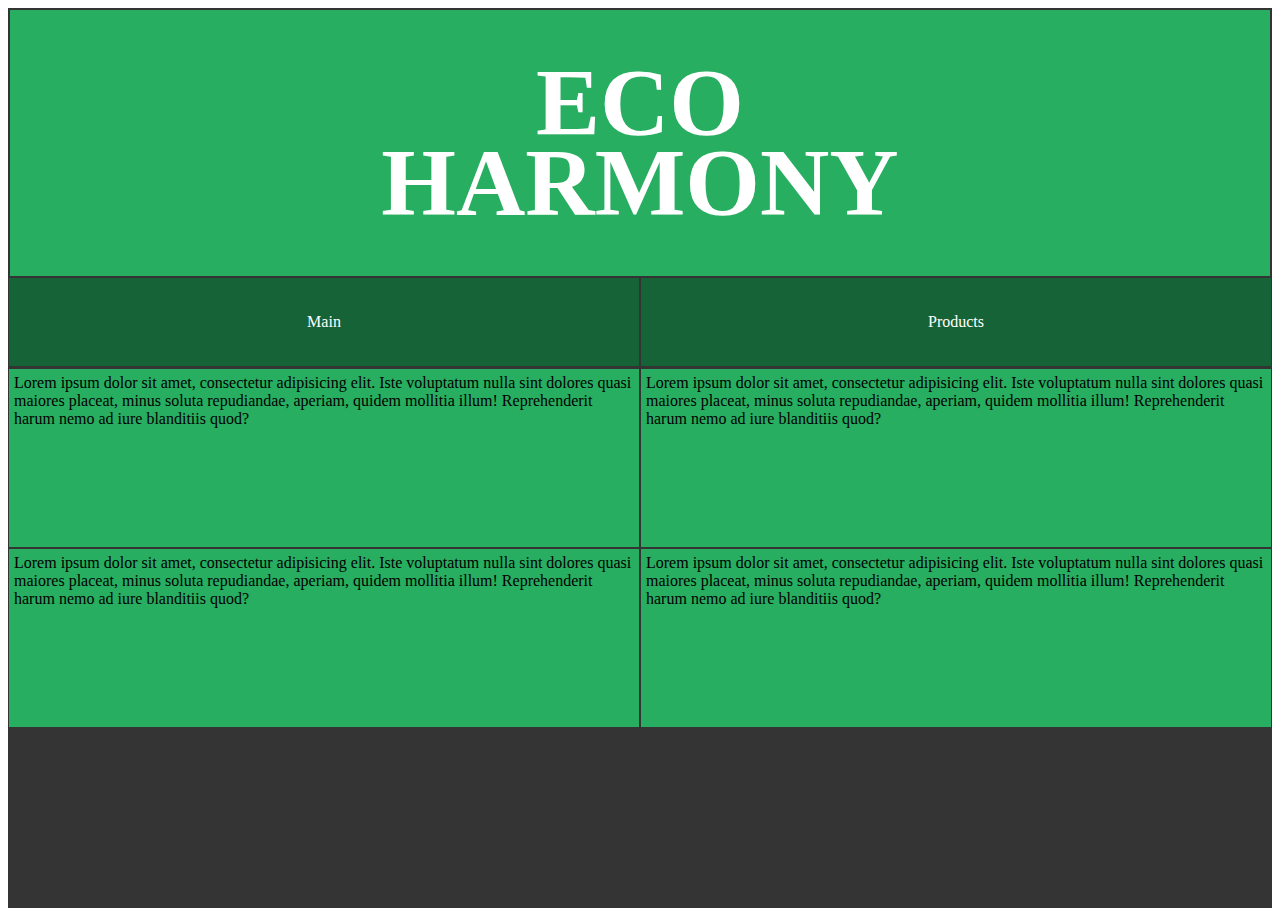
==== about.html @ fc39a261 "03/12-2024" ====
<!DOCTYPE html>
<html lang="en">
<head>
    <meta charset="UTF-8">
    <meta name="viewport" content="width=device-width, initial-scale=1.0">
    <title>Document</title>
    <link rel="stylesheet" href="css/stylesheet.css">
</head>
<body>
<container id="contan2">
    
    <Header id="header">
        <h1 class="text">
              ECO
        </h1>

        <h1 class="text">
            HARMONY
        </h1>
    </Header>

    <nav id="nav6">
        <a href="main.html">Main</a>
        </nav>

    <!-- två olika navs-->

        <nav id="nav5">
        <a href="product.html">Products</a>
            
        </nav>

        <section>Lorem ipsum dolor sit amet, consectetur adipisicing elit. Iste voluptatum nulla sint dolores quasi maiores placeat, minus soluta repudiandae, aperiam, quidem mollitia illum! Reprehenderit harum nemo ad iure blanditiis quod?</section>
        <section>Lorem ipsum dolor sit amet, consectetur adipisicing elit. Iste voluptatum nulla sint dolores quasi maiores placeat, minus soluta repudiandae, aperiam, quidem mollitia illum! Reprehenderit harum nemo ad iure blanditiis quod?</section>
        <section>Lorem ipsum dolor sit amet, consectetur adipisicing elit. Iste voluptatum nulla sint dolores quasi maiores placeat, minus soluta repudiandae, aperiam, quidem mollitia illum! Reprehenderit harum nemo ad iure blanditiis quod?</section>
        <section>Lorem ipsum dolor sit amet, consectetur adipisicing elit. Iste voluptatum nulla sint dolores quasi maiores placeat, minus soluta repudiandae, aperiam, quidem mollitia illum! Reprehenderit harum nemo ad iure blanditiis quod?</section>

</container>
</body>
</html>
---- css/stylesheet.css ----
#contan{
    display:flex;
    display: grid;
    grid-template-columns: 50%;
    grid-template-rows: 30% 10% 60%;
    height: 100vh;
    background-color: #343434;
    margin-left: 2px;
    margin-right: 2px;
    grid-template-areas: 
    'tit tit'
    'blg prod'
    'bild bild'
}

Header{
    grid-area: tit;
    font-size:3em;
    line-height:10px;
    margin-block: 2px;
    display:flex;
    justify-content: center;
    align-items: center;
    flex-direction: column;
    margin-left: 2px;
    margin-right: 2px;
}
.text{
    color: white;
    margin-bottom: 35px;
    margin-top: 35px;
}

#header{
    background-color: #27ae60;

}

a{
    color: white;
    text-decoration: none;
    display: flex;
    flex: 1;
    justify-content: center;
    align-items: center;
    flex-direction: column;
}
nav{
    background-color: #156336;
    display: flex;
    color: white;
    font-family: Georgia, 'Times New Roman', Times, serif;
    display:flex;
    margin-bottom: 2px;
    margin-left: 1px;
    margin-right: 1px;

}

#nav1{
    grid-area: blg;
    margin-right: 1px;
}

#nav2{
    grid-area: prod;
    margin-left: 1px;
    
}
#featurebild{
    grid-area:bild;
}

/* about sida */

#contan2{
    display:flex;
    display:grid;
    grid-template-columns: 50%;
    grid-template-rows: 30% 10% 20% 20%;
    height: 100vh;
    background-color: #343434;
    grid-template-areas: 
    'tit tit'
    'home produc'
    'inf inf'
    'inf inf'
}

#nav6{
    grid-area: home;
    margin-right: 1px;
}

#nav5{
    grid-area: produc;
    margin-left: 1px;
    
}


/* produkt sida*/

#contan9{
    display:flex;
    display:grid;
    grid-template-columns: 50%;
    grid-template-rows: 30% 10% 40%;
    height: 100vh;
    background-color: #343434;
    grid-template-areas: 
    'tit tit'
    'blog home'
    'inf inf'
    'inf inf'
}

#nav8{
    grid-area: home;
    margin-right: 1px;
}

#nav0{
    grid-area: blog;
    margin-left: 1px;
    
}
section{
    display: flex;
    padding-top: 5px;
    padding-bottom: 5px;
    padding-right: 5px;
    padding-left: 5px;
    margin: 1px;
    background-color: #27ae60;
}
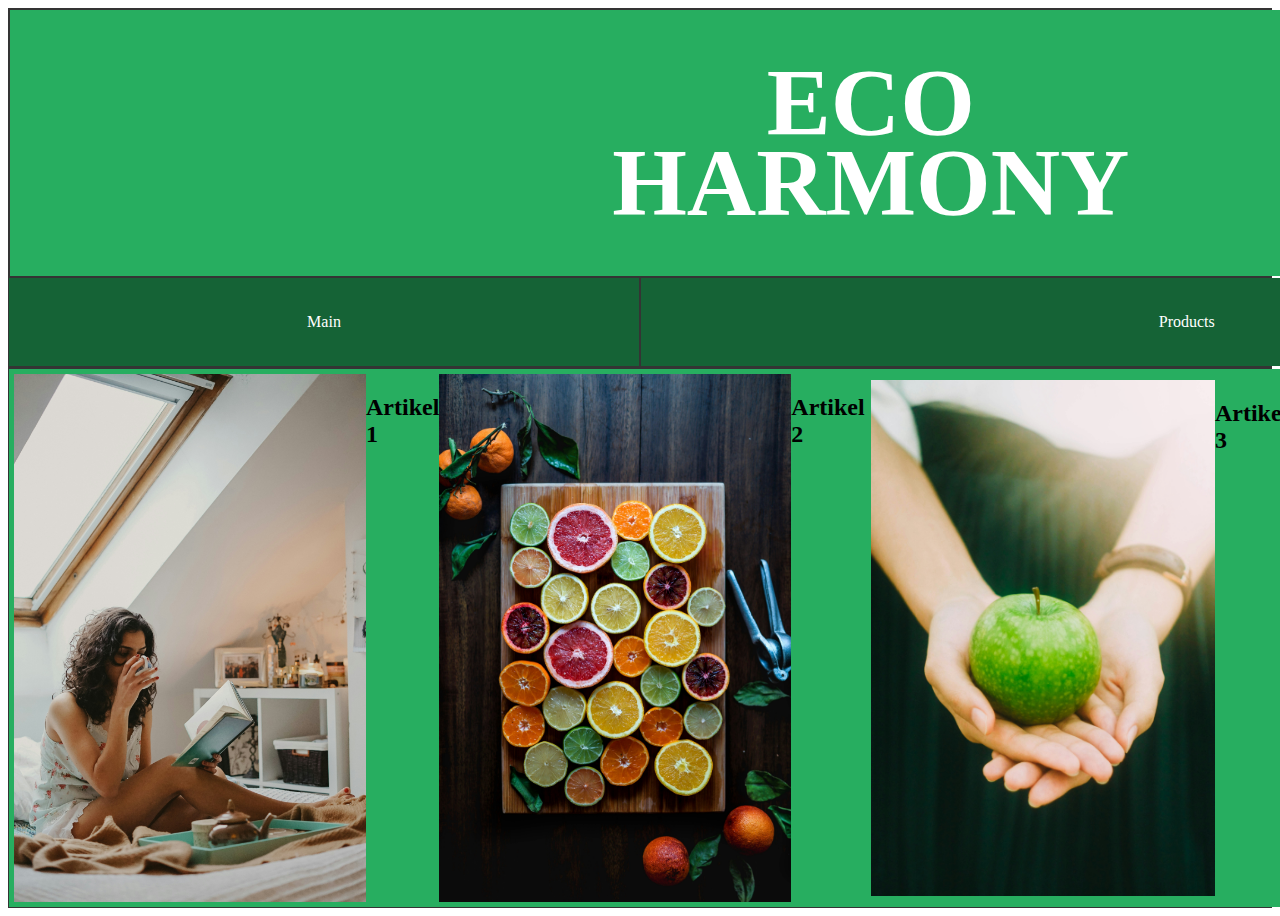
==== commit 89c074aa: "lektion 10/12" ====
--- a/about.html
+++ b/about.html
@@ -29,12 +29,16 @@
         <a href="product.html">Products</a>
             
         </nav>
-
-        <section>Lorem ipsum dolor sit amet, consectetur adipisicing elit. Iste voluptatum nulla sint dolores quasi maiores placeat, minus soluta repudiandae, aperiam, quidem mollitia illum! Reprehenderit harum nemo ad iure blanditiis quod?</section>
-        <section>Lorem ipsum dolor sit amet, consectetur adipisicing elit. Iste voluptatum nulla sint dolores quasi maiores placeat, minus soluta repudiandae, aperiam, quidem mollitia illum! Reprehenderit harum nemo ad iure blanditiis quod?</section>
-        <section>Lorem ipsum dolor sit amet, consectetur adipisicing elit. Iste voluptatum nulla sint dolores quasi maiores placeat, minus soluta repudiandae, aperiam, quidem mollitia illum! Reprehenderit harum nemo ad iure blanditiis quod?</section>
-        <section>Lorem ipsum dolor sit amet, consectetur adipisicing elit. Iste voluptatum nulla sint dolores quasi maiores placeat, minus soluta repudiandae, aperiam, quidem mollitia illum! Reprehenderit harum nemo ad iure blanditiis quod?</section>
-
-</container>
+        <section id="artiklar">
+            <img class="bildish" src="img/bok.jpg" alt="Bild på bok">
+            <h2>Artikel 1</h2>
+            <img class="bildish" src="img/citrus.jpg" alt="Bild på citru">
+            <h2>Artikel 2</h2>        <section>
+            <img class="bildish" src="img/frukos (6).jpg" alt="Bild på frukt">
+            <h2>Artikel 3</h2>        <section>
+            <img class="bildish" src="img/frukost.jpg" alt="Bild på frukost">
+            <h2>Artikel 4</h2> 
+        <section>
+    </container>
 </body>
 </html>--- a/css/stylesheet.css
+++ b/css/stylesheet.css
@@ -69,6 +69,12 @@
 }
 #featurebild{
     grid-area:bild;
+    justify-content: center;
+}
+#fbilden{
+width: 90vw;
+object-fit: cover;
+border-radius: 5px;
 }
 
 /* about sida */
@@ -77,7 +83,7 @@
     display:flex;
     display:grid;
     grid-template-columns: 50%;
-    grid-template-rows: 30% 10% 20% 20%;
+    grid-template-rows: 30% 10% 30% 30%;
     height: 100vh;
     background-color: #343434;
     grid-template-areas: 
@@ -98,6 +104,15 @@
     
 }
 
+.bildish{
+    display: flex;
+    justify-content: left;
+    
+    
+}
+
+
+
 
 /* produkt sida*/
 
@@ -111,8 +126,7 @@
     grid-template-areas: 
     'tit tit'
     'blog home'
-    'inf inf'
-    'inf inf'
+    'inf inf';
 }
 
 #nav8{
@@ -133,4 +147,22 @@
     padding-left: 5px;
     margin: 1px;
     background-color: #27ae60;
+    
+}
+
+a:hover{
+color: gray;
+}
+
+#artiklar{
+    grid-area: inf;
+    display: flex;
+    justify-content: center;
+}
+
+.scrollbox{
+    grid-area: inf;
+    display: flex;
+    overflow: scroll;
+    width: 1; 
 }